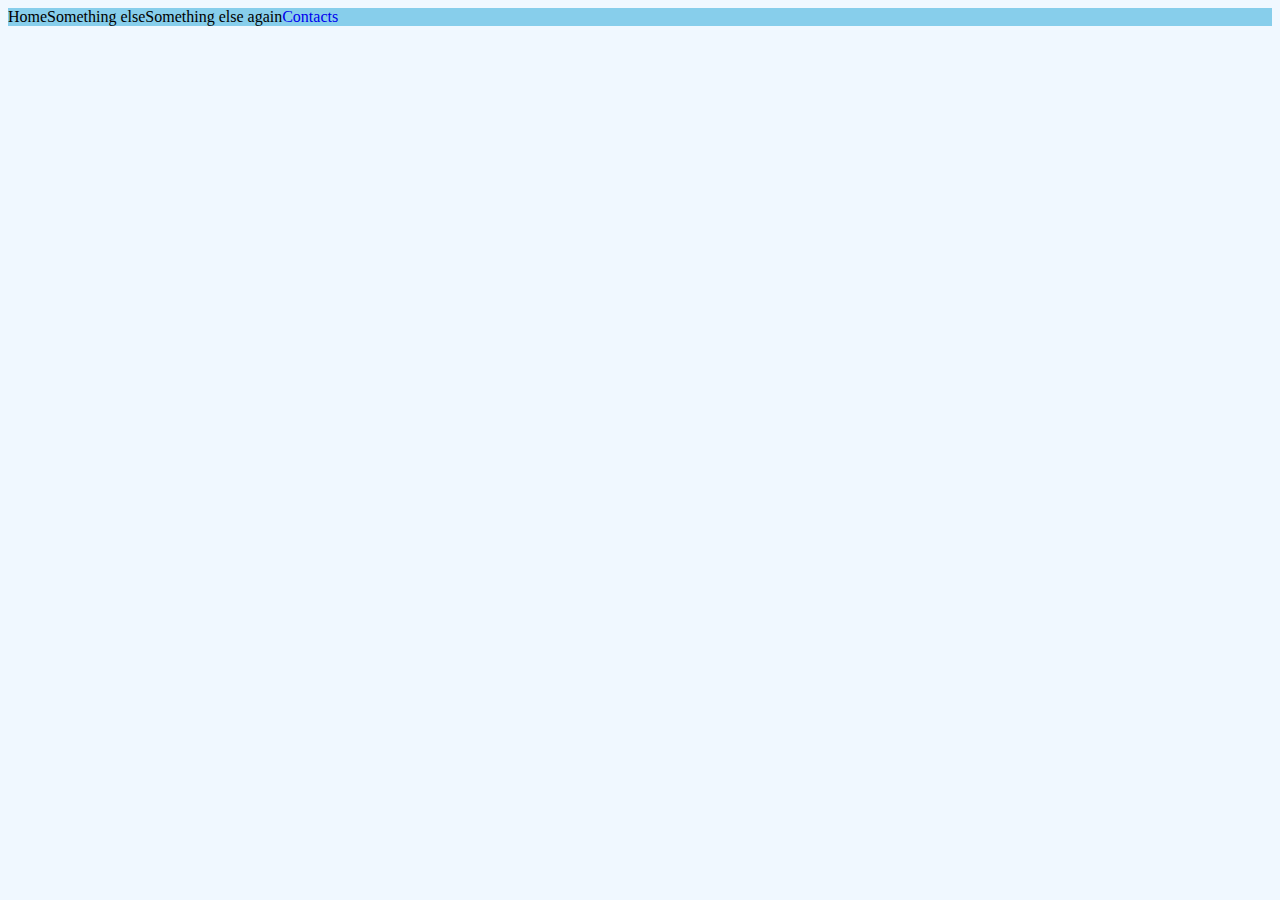
==== index.html @ 0111ff6f "Added files" ====
<!DOCTYPE html>
<html lang="en">

<head>
  <meta charset="utf-8">
  <title>Puzzlykid</title>
  <meta name="author" content="Benediktas Kazanavicius">
    <link rel="stylesheet" href="index.css">
</head>


<body>
    <nav>
    <ul>
        <li>Home</li>
        <li>Something else</li>
        <li>Something else again</li>
        <a href="contacts.html>"><li> Contacts</li></a>
        
    </ul>
    </nav>

</body>
</html>
---- index.css ----
body nav ul li img{
    height: 43.2px;
    width:43.2px;
    padding-top:3px;
    }
body nav ul li #logo{
    padding: 3px 10px 0px 10px;
    
}
h1{
    text-align: center;
    margin:5px 0;
}
body nav ul li{
    vertical-align: middle;
}
body nav ul{
    list-style-type: none;
    margin: 0;
    padding: 0;
    overflow: hidden;
    background-color:skyblue;
}
body nav li{
    float:left;
}
body nav ul li a{ 
    display: inline-block;
    transition: 0.7s;
    text-align: center;
    padding:14px 16px;
    text-decoration: none;
    color:rgb(50, 69, 80);
    line-height: 30px;
}

ul li a:hover {background-color: rgb(126, 168, 235);}

body{
    background-color:aliceblue;
}

ul.topnav li.icon {display: none;}

@media only screen and (max-width: 513px){
   #logo{
       padding: 0 0;
    } 
}
 /* When the screen is less than 680 pixels wide, hide all list items, except for the first one ("Home"). Show the list item that contains the link to open and close the topnav (li.icon) */
@media screen and (max-width:680px) {
  ul.topnav li:not(:first-child) {display: none;}
  ul.topnav li.icon {
    float: right;
    display: inline-block;
  }
}

/* The "responsive" class is added to the topnav with JavaScript when the user clicks on the icon. This class makes the topnav look good on small screens */
@media screen and (max-width:680px) {
  ul.topnav.responsive {position: relative;}
  ul.topnav.responsive li.icon {
    position: absolute;
    right: 0;
    top: 0;
  }
  ul.topnav.responsive li {
    float: none;
    display: inline;
  }
  ul.topnav.responsive li a {
    display: block;
    text-align: left;
  }
    #billgates,#me,#butkevicius{
        width:100%;
    }
}
@media screen and (min-width:680px) {
    body nav ul li #logo{
        padding: 3px 30px 0px 30px;
}
    body nav ul li a{
        font-size:1.25em;
    }
    #billgates{
        float:right;
        width:60%;
        clear:left;
    }
    #billtext{
        float:left;
        clear:left;
        
    }
    
}
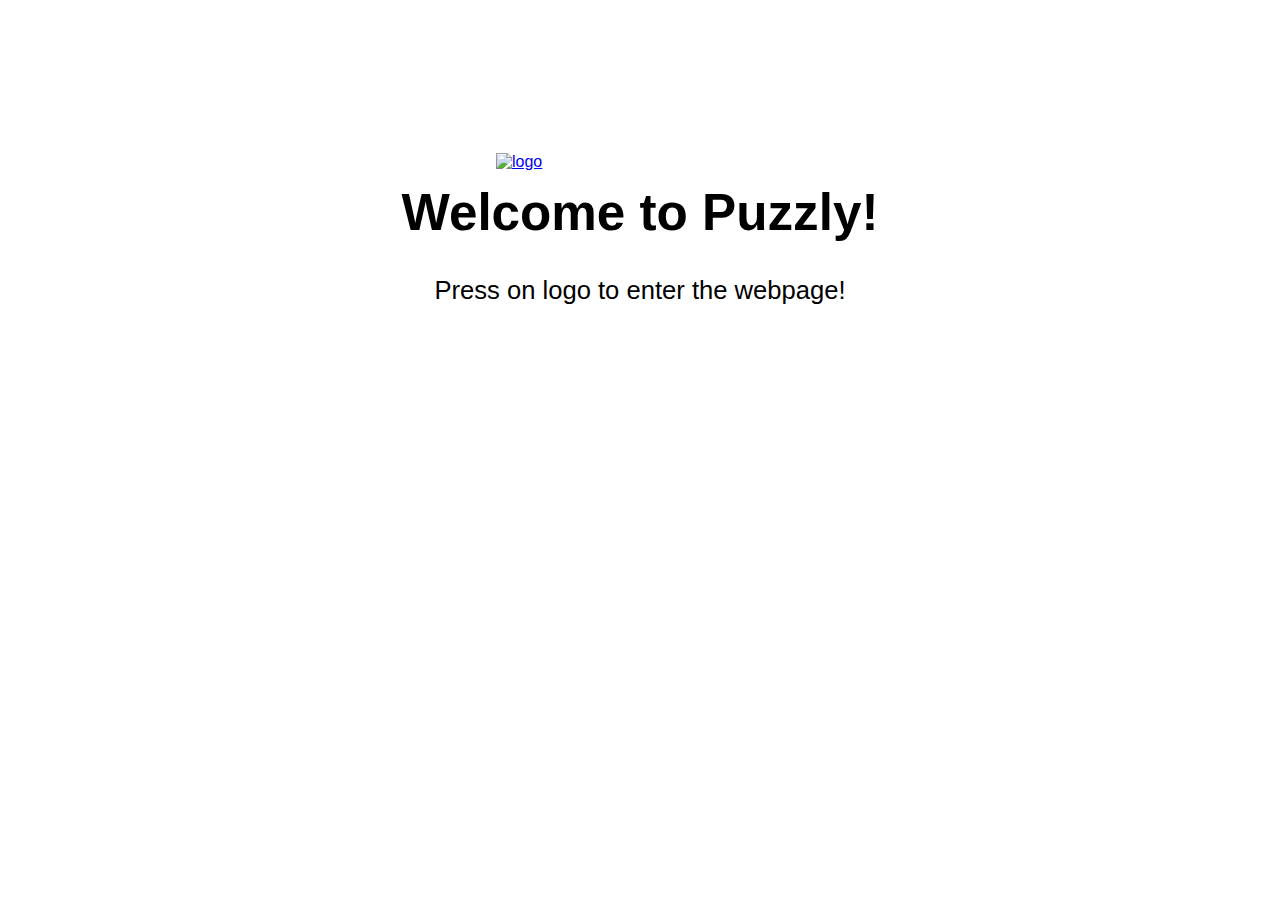
==== commit d1334b8a: "Website is finished!" ====
--- a/index.html
+++ b/index.html
@@ -2,23 +2,19 @@
 <html lang="en">
 
 <head>
-  <meta charset="utf-8">
-  <title>Puzzlykid</title>
-  <meta name="author" content="Benediktas Kazanavicius">
-    <link rel="stylesheet" href="index.css">
+    <meta charset="utf-8">
+    <title>Puzzly</title>
+    <meta name="author" content="Benediktas Kazanavicius">
+    <link rel="stylesheet" href="./CSS/splash.css">
 </head>
 
 
 <body>
-    <nav>
-    <ul>
-        <li>Home</li>
-        <li>Something else</li>
-        <li>Something else again</li>
-        <a href="contacts.html>"><li> Contacts</li></a>
-        
-    </ul>
-    </nav>
+    <a href="news.html"><img src="./Pictures/logo.png" alt="logo">
+    </a>
+    <h1> Welcome to Puzzly! </h1>
+    <p> Press on logo to enter the webpage! </p>
 
 </body>
-</html>
+
+</html>--- a/CSS/splash.css
+++ b/CSS/splash.css
@@ -0,0 +1,166 @@
+body{
+	font-family: "Comic Sans MS", cursive, sans-serif;
+}
+html {
+    height: 100%;
+}
+
+/* Displaying img(logo) as a block with certain margins */
+img {
+    height: 20%;
+    width: 20%;
+    display: block;
+    margin-left: auto;
+    margin-right: auto;
+    margin-top: 15%;
+}
+
+/* Adding background to body full window size with no repeats */
+body {
+    margin: 2em 5% 2em 5%;
+    background-image: url("../Pictures/splashbackground.jpg");
+    background-size: 100% 100%;
+    background-repeat: no-repeat;
+}
+h1 {
+    text-align: center;
+    margin-top: 20%;
+    font-size: 5vw;
+}
+p {
+    text-align: center;
+    font-size: 3vw; /* Making font size according to page width */
+}
+
+/* For smartphones and tablets with portrait orientation */
+@media only screen and (max-width: 1000px) and (orientation: portrait) {
+    img {
+        height: 35%;
+        margin-top: 45%;
+        width: 35%;
+    }
+    h1 {
+        margin-top: 5%;
+        font-size: 8vw;
+    }
+    p {
+        font-size: 5vw;
+    }
+}
+
+/* For very small sized screens smartphones */
+@media only screen and (max-width: 360px) and (orientation: landscape) {
+    img {
+        height: 25%;
+        margin-top: 15%;
+        width: 25%;
+    }
+    h1 {
+        margin-top: 3%;
+        font-size: 8vw;
+    }
+    p {
+        font-size: 5vw;
+    }
+}
+
+/* For small sized screen smartphones landcape orientation*/
+@media only screen and (min-width: 360px) and (max-width: 450px) and (orientation: landscape) {
+    img {
+        height: 25%;
+        margin-top: 12vh;
+        width: 25%;
+    }
+    h1 {
+        margin-top: 3%;
+        font-size: 8vw;
+    }
+    p {
+        font-size: 5vw;
+    }
+}
+
+/* For smartphones landcape orientation */
+@media only screen and (min-width: 450px) and (max-width: 500px) and (orientation: landscape) {
+    img {
+        height: 25%;
+        margin-top: 17vh;
+        width: 25%;
+    }
+    h1 {
+        margin-top: 1%;
+        font-size: 8vw;
+    }
+    p {
+        font-size: 5vw;
+        margin-bottom: 0%;
+    }
+}
+/* For smartphones and tablets landcape orientation */
+
+@media only screen and (min-width: 500px) and (max-width: 1024px) and (orientation: landscape) {
+    img {
+        height: 25%;
+        margin-top: 17vh;
+        width: 25%;
+    }
+    h1 {
+        margin-top: 2%;
+        font-size: 6vw;
+    }
+    a {
+        text-align: center;
+        margin-top: 2%;
+    }
+    p {
+        font-size: 3vw;
+    }
+}
+/* For small desktops landcape orientation */
+
+@media only screen and (min-width: 1025px) and (max-width: 1700px) and (orientation: landscape) {
+    img {
+        height: 25%;
+        margin-top: 17vh;
+        width: 25%;
+    }
+    h1 {
+        margin-top: 1%;
+        font-size: 6vw;
+    }
+    p {
+        font-size: 3vw;
+    }
+}
+/* For very wide desktops landcape orientation */
+
+@media only screen and (min-width: 1200px) and (max-width: 2000px) and (orientation: landscape) and (max-height: 1000px) {
+    img {
+        height: 25%;
+        margin-top: 17vh;
+        width: 25%;
+    }
+    h1 {
+        margin-top: 1%;
+        font-size: 4vw;
+    }
+    p {
+        font-size: 2vw;
+    }
+}
+/* For very big desktops landcape orientation */
+
+@media only screen and (min-width: 2000px) and (orientation: landscape) {
+    img {
+        height: 15%;
+        margin-top: 17vh;
+        width: 15%;
+    }
+    h1 {
+        margin-top: 1%;
+        font-size: 2vw;
+    }
+    p {
+        font-size: 2vw;
+    }
+}